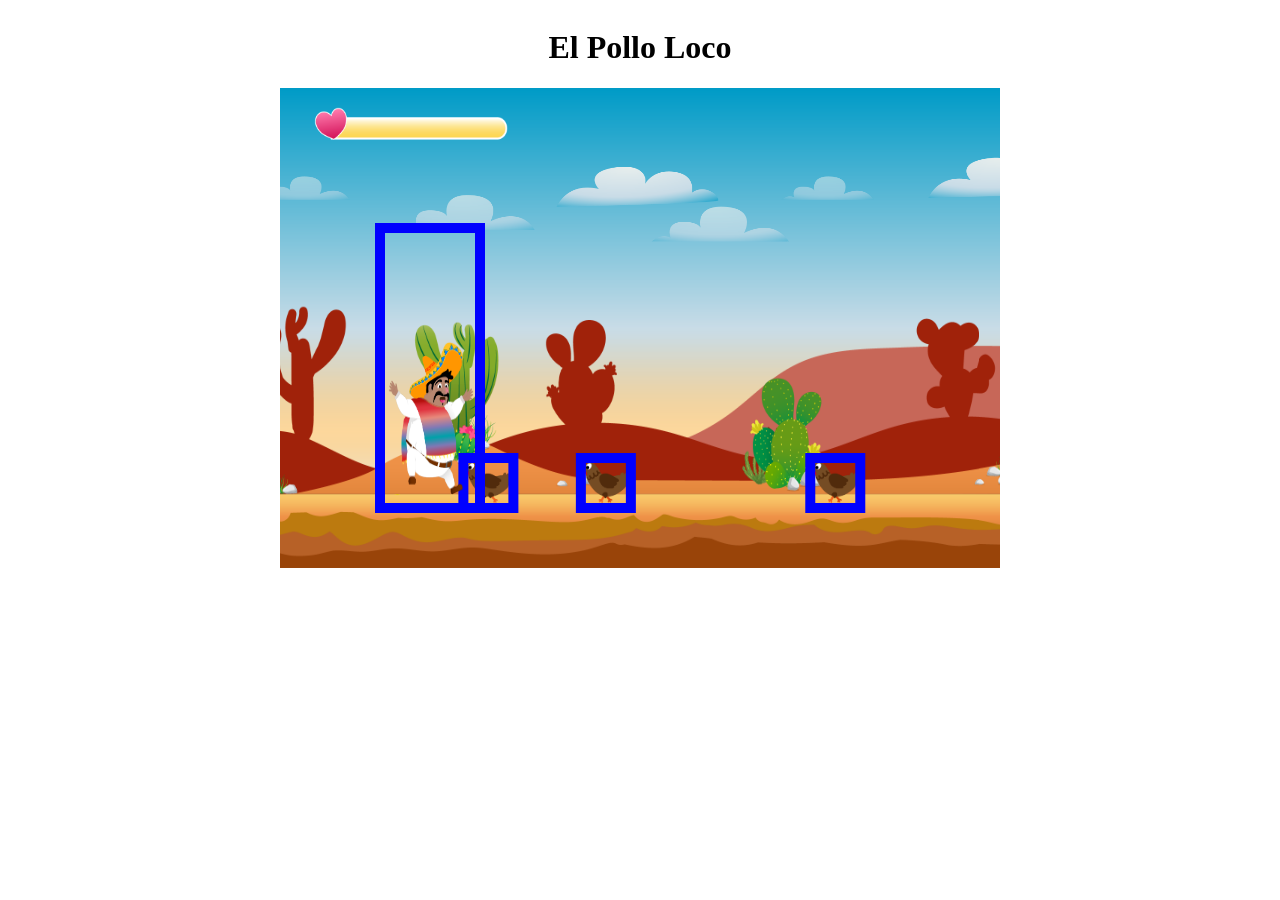
==== index.html @ 343c1aaf "add bottle" ====
<!DOCTYPE html>
<html lang="en">
<head>
    <meta charset="UTF-8">
    <meta name="viewport" content="width=device-width, initial-scale=1.0">
    <title>El Pollo Loco</title>
    <link rel="stylesheet" href="style.css">
</head>
<body onload="init()">
    <h1>El Pollo Loco</h1>

    <canvas id="canvas" width="720" height="480"></canvas>
    <script src="./models/drawable-object.class.js"></script>
    <script src="./models/moveable-objects.class.js"></script>
    <script src="./models/character.class.js"></script>
    <script src="./models/chicken.class.js"></script>
    <script src="./models/clouds.class.js"></script>
    <script src="./models/status-bar.class.js"></script>
    <script src="./models/wold.class.js"></script>
    <script src="./models/background-object.class.js"></script>    
    <script src="./models/keyboard.class.js"></script>
    <script src="./models/throwable-object.class.js"></script>
    <script src="./models/level.class.js"></script>
    <script src="./models/endboss.class.js"></script>
    
    
    <script src="./levels/level1.js"></script>
    <script src="./scripts/game.js"></script>
</body>
</html>
---- style.css ----
body{
    display: flex;
    flex-direction: column;
    align-items: center;
}

canvas{
    width: 720px;
    height: 480px;
    background-color: black;
}
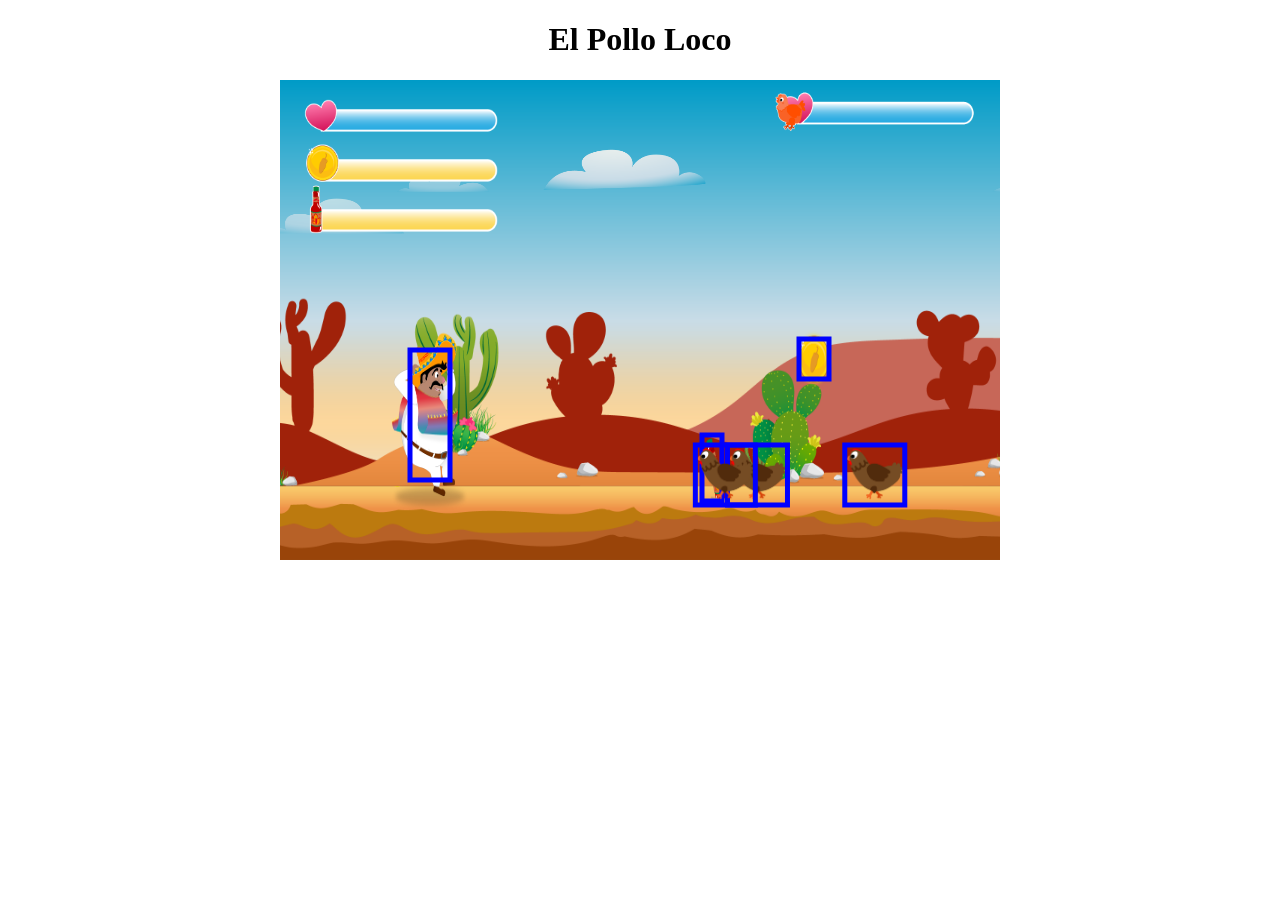
==== commit a906d711: "add new classes" ====
--- a/index.html
+++ b/index.html
@@ -1,30 +1,37 @@
 <!DOCTYPE html>
-<html lang="en">
-<head>
-    <meta charset="UTF-8">
-    <meta name="viewport" content="width=device-width, initial-scale=1.0">
+<html lang="de">
+  <head>
+    <meta charset="UTF-8" />
+    <meta name="viewport" content="width=device-width, initial-scale=1.0" />
+    <link rel="stylesheet" href="./style.css" />
+
+    <script src="./models/drawable-object.class.js"></script>
+    <script src="./models/moveable-objects.class.js"></script>
+    <script src="./models/status-bar.class.js"></script>
+    <script src="./models/statusbar-health.class.js"></script>
+    <script src="./models/statusbar-coin.class.js"></script>
+    <script src="./models/statusbar-bottle.class.js"></script>
+    <script src="./models/statusbar-endboss.class.js"></script>
+    <script src="./models/collectable-object.class.js"></script>
+    <script src="./models/bottle.class.js"></script>
+    <script src="./models/coins.class.js"></script>
+    <script src="./models/character.class.js"></script>
+    <script src="./models/chicken.class.js"></script>
+    <script src="./models/endboss.class.js"></script>
+    <script src="./models/clouds.class.js"></script>
+    <script src="./models/background-object.class.js"></script>
+    <script src="./models/throwable-object.class.js"></script>
+    <script src="./models/keyboard.class.js"></script>
+    <script src="./models/level.class.js"></script>
+    <script src="./models/wold.class.js"></script> 
+    <script src="./levels/level1.js"></script>
+    <script src="./scripts/game.js"></script>
+
     <title>El Pollo Loco</title>
-    <link rel="stylesheet" href="style.css">
-</head>
-<body onload="init()">
+  </head>
+  <body onload="init()">
     <h1>El Pollo Loco</h1>
 
-    <canvas id="canvas" width="720" height="480"></canvas>
-    <script src="./models/drawable-object.class.js"></script>
-    <script src="./models/moveable-objects.class.js"></script>
-    <script src="./models/character.class.js"></script>
-    <script src="./models/chicken.class.js"></script>
-    <script src="./models/clouds.class.js"></script>
-    <script src="./models/status-bar.class.js"></script>
-    <script src="./models/wold.class.js"></script>
-    <script src="./models/background-object.class.js"></script>    
-    <script src="./models/keyboard.class.js"></script>
-    <script src="./models/throwable-object.class.js"></script>
-    <script src="./models/level.class.js"></script>
-    <script src="./models/endboss.class.js"></script>
-    
-    
-    <script src="./levels/level1.js"></script>
-    <script src="./scripts/game.js"></script>
-</body>
-</html>+    <canvas id="canvas" width="720" height="480"> </canvas>
+  </body>
+</html>
--- a/style.css
+++ b/style.css
@@ -1,11 +1,15 @@
-body{
+body {
+    margin: 0;
+    min-height: 100vh;   
     display: flex;
     flex-direction: column;
     align-items: center;
+   
+    background-image: url("img/5_background/desert.png");
+    background-size: cover;
+    
 }
 
-canvas{
-    width: 720px;
-    height: 480px;
+canvas {
     background-color: black;
 }
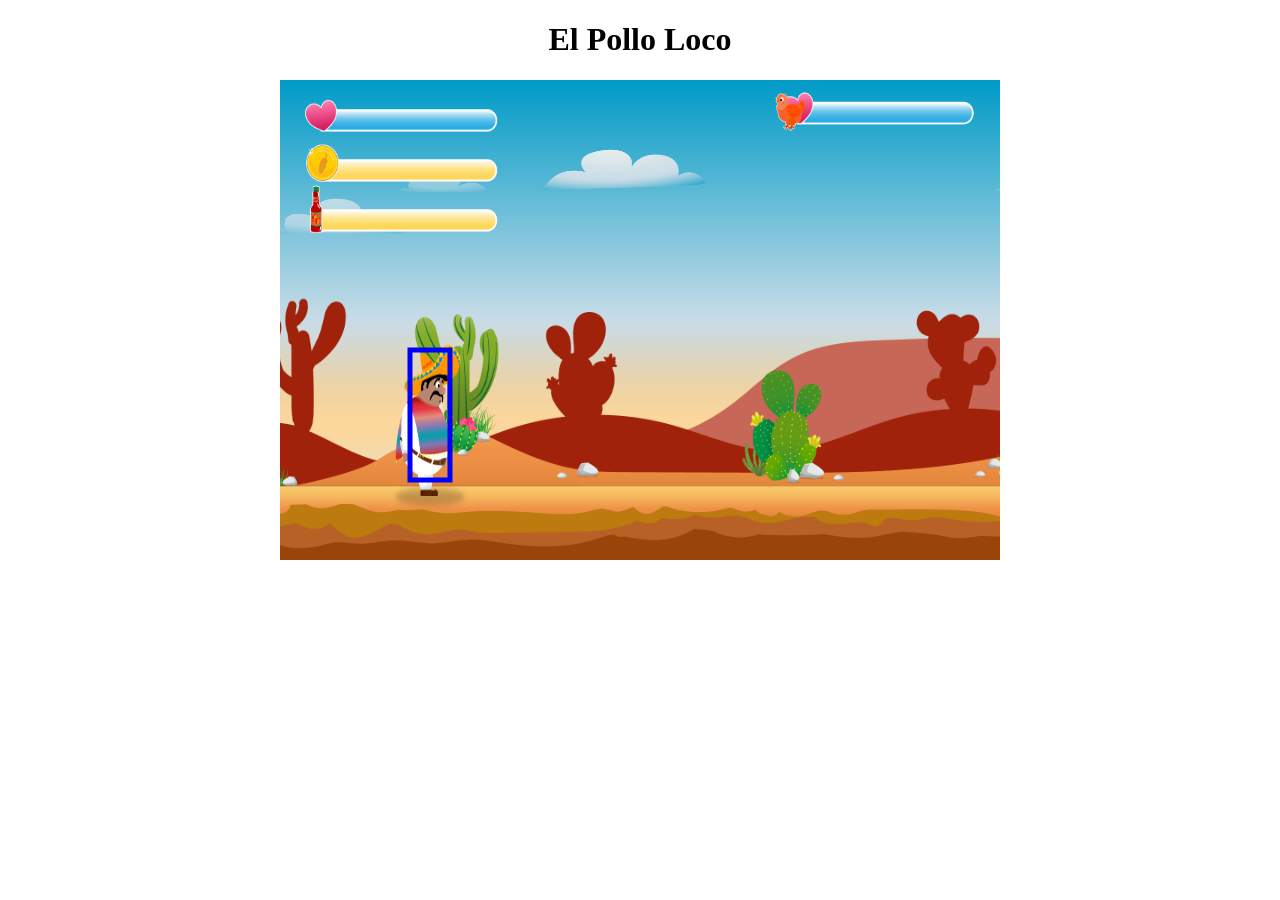
==== commit c61d5cb4: "add smallChicken, fixed spawn place" ====
--- a/index.html
+++ b/index.html
@@ -17,6 +17,7 @@
     <script src="./models/coins.class.js"></script>
     <script src="./models/character.class.js"></script>
     <script src="./models/chicken.class.js"></script>
+    <script src="./models/small_chicken.class.js"></script>
     <script src="./models/endboss.class.js"></script>
     <script src="./models/clouds.class.js"></script>
     <script src="./models/background-object.class.js"></script>
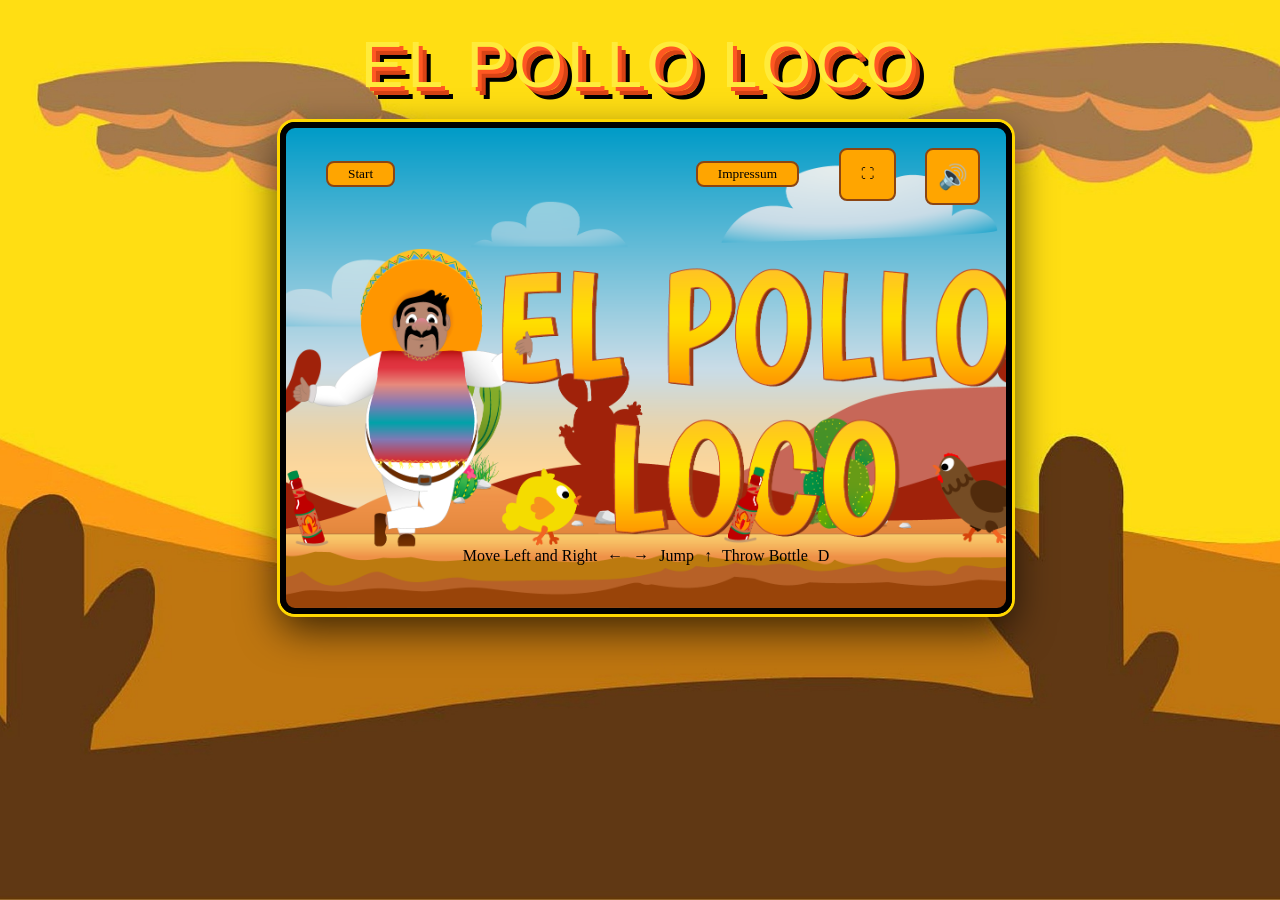
==== commit d7784041: "complete code overhaul, add soundeffect, add start menu, add restart button" ====
--- a/index.html
+++ b/index.html
@@ -3,36 +3,87 @@
   <head>
     <meta charset="UTF-8" />
     <meta name="viewport" content="width=device-width, initial-scale=1.0" />
-    <link rel="stylesheet" href="./style.css" />
-
-    <script src="./models/drawable-object.class.js"></script>
+    <link rel="stylesheet" href="style.css" />
+    <link rel="icon" type="image/x-icon" href="img/Favicon/kaktus.png" />
+    <link rel="shortcut icon" href="./img/Favicon/Chicken.png" type="image/x-icon">
+    <title>El Pollo Loco</title>
+    <script src="models/drawable-object.class.js"></script>
     <script src="./models/moveable-objects.class.js"></script>
-    <script src="./models/status-bar.class.js"></script>
-    <script src="./models/statusbar-health.class.js"></script>
-    <script src="./models/statusbar-coin.class.js"></script>
-    <script src="./models/statusbar-bottle.class.js"></script>
-    <script src="./models/statusbar-endboss.class.js"></script>
-    <script src="./models/collectable-object.class.js"></script>
-    <script src="./models/bottle.class.js"></script>
-    <script src="./models/coins.class.js"></script>
     <script src="./models/character.class.js"></script>
     <script src="./models/chicken.class.js"></script>
     <script src="./models/small_chicken.class.js"></script>
-    <script src="./models/endboss.class.js"></script>
     <script src="./models/clouds.class.js"></script>
+    <script src="./models/coins.class.js"></script>
+    <script src="./models/bottle.class.js"></script>
+    <script src="./models/status-bar.class.js"></script>
+    
+    <script src="./models/world.class.js"></script>
+    <script src="./models/soundHub.class.js"></script>
     <script src="./models/background-object.class.js"></script>
-    <script src="./models/throwable-object.class.js"></script>
     <script src="./models/keyboard.class.js"></script>
     <script src="./models/level.class.js"></script>
-    <script src="./models/wold.class.js"></script> 
+    <script src="./models/throwable-object.class.js"></script>
+    <script src="./models/endboss.class.js"></script>
+    <script src="./models/endbossBar.class.js"></script>
     <script src="./levels/level1.js"></script>
-    <script src="./scripts/game.js"></script>
+  </head>
 
-    <title>El Pollo Loco</title>
-  </head>
   <body onload="init()">
-    <h1>El Pollo Loco</h1>
+    <h1>El pollo loco</h1>
 
-    <canvas id="canvas" width="720" height="480"> </canvas>
+    <div class="game-screen">
+      <div id="startScreen" class="start-screen">
+        <div class="start-button-container">
+          <button class="start-btn" onclick="startGame()">Start</button>
+          <div class="fullscreen-volume-container">
+            <button onclick="showImpressum()">Impressum</button>
+            <button class="fullScreen-icon" onclick="fullScreen()">
+              <p>&#9974</p>
+            </button>
+          </div>
+        </div>
+        <div class="controls" id="controls">
+          <p>Move Left and Right</p>
+          <p>&#8592</p>
+          <p>&#8594</p>
+          <p>Jump</p>
+          <p>&#8593</p>
+          <p>Throw Bottle</p>
+          <p>D</p>
+        </div>
+      </div>
+
+      <button id="audio_button" class="audio-btn" onclick="toggleAudio()"></button>
+
+      <div id="gameoverScreen" class="gameover-screen">
+        <div class="gameover-button-container">
+          <button class="restart-btn" onclick="restartGame()">Play again</button>
+          <button class="back-btn" onclick="backToStartScreen()">Leave Game</button>
+        </div>
+      </div>
+
+      <div id="winScreen" class="win-screen">
+        <div class="gameover-button-container">
+          <button class="restart-btn" onclick="restartGame()">Play again</button>
+          <button class="back-btn" onclick="backToStartScreen()">Leave Game</button>
+        </div>
+      </div>
+
+      <canvas id="canvas" class="canvas" width="720" height="480"></canvas>
+
+      <dialog id="impressum" class="impressum">
+        <h1>Impressum</h1>
+        
+        <button onclick="closeImpressum()" class="arrow-back">↩</button>
+        <section class="impressum-details">
+         
+        </section>
+      </dialog>
+    </div>
+    <div id="rotatePhone" class="rotate-phone">
+      <img class="rotate-img" src="img/5_background/rotate your phone.jpg" alt="" />
+      <p class="rotate-img"> rotate your Phone</p>
+    </div>
   </body>
+  <script src="./scripts/game.js"></script>
 </html>
--- a/style.css
+++ b/style.css
@@ -1,15 +1,269 @@
+
 body {
-    margin: 0;
-    min-height: 100vh;   
+  display: flex;
+  flex-direction: column;
+  align-items: center;
+  background-color: black;
+  background-image: url('img/5_background/desert.jpg');
+  background-size: cover;
+  background-repeat: no-repeat;
+  background-position: center center;
+  background-attachment: fixed;
+}
+
+h1 {
+  margin: 20px;
+  font-size: 4rem;
+  color: #ffeb3b;
+  text-shadow: 4px 4px 0px #ff5722, 8px 8px 0px #d84315, 12px 12px 0px #000000;
+  letter-spacing: 4px;
+  text-transform: uppercase;
+  font-family: 'Impact', 'Arial Black', sans-serif;
+  font-weight: normal;
+}
+
+canvas {
+  background-color: black;
+  border: 6px solid #000000;
+  border-radius: 15px;
+  box-shadow: 0 0 0 3px #ffd700, 0 15px 40px rgba(0, 0, 0, 0.7);
+  background: #87ceeb;
+  position: relative;
+}
+
+.game-screen {
+  position: relative;
+  width: 720px;
+  height: 480px;
+}
+
+.start-screen {
+  background-image: url('./img/9_intro_outro_screens/start/startscreen_2.png');
+  background-repeat: no-repeat;
+  background-position: center;
+  background-size: cover;
+  height: 100%;
+  width: 100%;
+  border: 6px solid #000000;
+  border-radius: 15px;
+  position: absolute;
+  z-index: 10;
+}
+
+.start-button-container {
+  display: flex;
+  justify-content: space-between;
+  align-items: center;
+  padding-right: 40px;
+  padding-left: 40px;
+  padding-top: 20px;
+}
+
+.fullscreen-volume-container {
+  display: flex;
+  justify-content: end;
+  align-items: center;
+  gap: 40px;
+  padding-right: 70px;
+}
+
+.audio-btn {
+  position: absolute;
+  top: 26px;
+  right: 20px;
+  z-index: 20;
+  width: 55px;
+  height: 57px;
+  border-radius: 8px;
+  font-size: 24px;
+  padding: 0;
+}
+
+.gameover-screen {
+  background-image: url('img/You won, you lost/You lost.png');
+  background-repeat: no-repeat;
+  background-position: center;
+  background-size: contain;
+  height: 100%;
+  width: 100%;
+  border: 6px solid #000000;
+  border-radius: 15px;
+  position: absolute;
+  z-index: 10;
+  display: none;
+}
+
+.win-screen {
+  background-image: url('./img/You won, you lost/You won A.png');
+  background-repeat: no-repeat;
+  background-position: center;
+  background-size: contain;
+  height: 100%;
+  width: 100%;
+  border: 6px solid #000000;
+  border-radius: 15px;
+  position: absolute;
+  z-index: 10;
+  display: none;
+}
+
+.gameover-button-container {
+  display: flex;
+  justify-content: center;
+  align-items: center;
+  gap: 40px;
+  margin-top: 20px;
+}
+
+button {
+  font-family: AguDisplay;
+  display: flex;
+  align-items: center;
+  justify-content: center;
+  padding: 3px 20px;
+  border: 2px solid #8b4513;
+  border-radius: 8px;
+  cursor: pointer;
+  background-color: #ffa500;
+}
+
+button img {
+  width: 24px;
+  height: 24px;
+  object-fit: contain;
+}
+
+button:hover {
+  opacity: 0.8;
+}
+
+.impressum {
+  position: absolute;
+  background-color: #d3843a;
+  height: 400px;
+  width: 600px;
+  justify-content: center;
+  align-items: center;
+  flex-direction: column;
+  gap: 50px;
+  border-radius: 10px;
+}
+
+dialog::backdrop {
+  background-color: rgba(0, 0, 0, 0.5);
+}
+
+.impressum h1 {
+  color: black;
+  text-align: center;
+}
+
+.impressum-btn {
+  font-family: 'zabras', Arial, Helvetica, sans-serif;
+  font-size: 32px;
+  border: none;
+  background: none;
+}
+
+.impressum-btn:hover {
+  cursor: pointer;
+  color: white;
+}
+
+.impressum-details {
+  display: flex;
+  flex-direction: column;
+}
+
+.arrow-back {
+  height: 40px;
+  width: 40px;
+  position: absolute;
+  right: 50px;
+  top: 10px;
+}
+
+.arrow-back:hover {
+  cursor: pointer;
+}
+
+.controls {
+  position: absolute;
+  width: 100%;
+  display: none;
+  font-family: AguDisplay;
+  justify-content: center;
+  align-items: end;
+  align-content: end;
+  gap: 10px;
+  z-index: 10;
+  margin-top: 330px;
+}
+
+
+.rotate-phone {
+  display: none;
+  position: fixed;
+  top: 0;
+  height: 100vh;
+  width: 100vw;
+  justify-content: center;
+  align-items: center;
+  background-color: black;
+}
+
+.rotate-img {
+  width: 100%;
+  height: 100%;
+  object-fit: cover;
+}
+
+/* Small devices (landscape phones, 576px and up) */
+@media (min-width: 576px) {
+}
+
+/* Medium devices (tablets, 768px and up) */
+@media (max-width: 768px) {
+  .rotate-phone {
     display: flex;
-    flex-direction: column;
-    align-items: center;
-   
-    background-image: url("img/5_background/desert.png");
-    background-size: cover;
-    
-}
-
-canvas {
-    background-color: black;
-}+  }
+}
+
+/* Large devices (desktops, 992px and up) */
+@media (min-width: 992px) {
+}
+
+/* X-Large devices (large desktops, 1200px and up) */
+@media (min-width: 1200px) {
+}
+
+/* XX-Large devices (larger desktops, 1400px and up) */
+@media (min-width: 1400px) {
+}
+
+@media (hover: none) and (orientation: landscape) {
+  h1 {
+    display: none;
+  }
+  .rotate-phone {
+    display: none;
+  }
+
+  .controls {
+    display: none;
+  }
+}
+
+@media (hover: none) and (orientation: portrait) and (max-width: 1200px) {
+  h1 {
+    display: none;
+  }
+
+  .game-screen {
+    display: none;
+  }
+
+  .rotate-phone {
+    display: flex;
+  }
+}
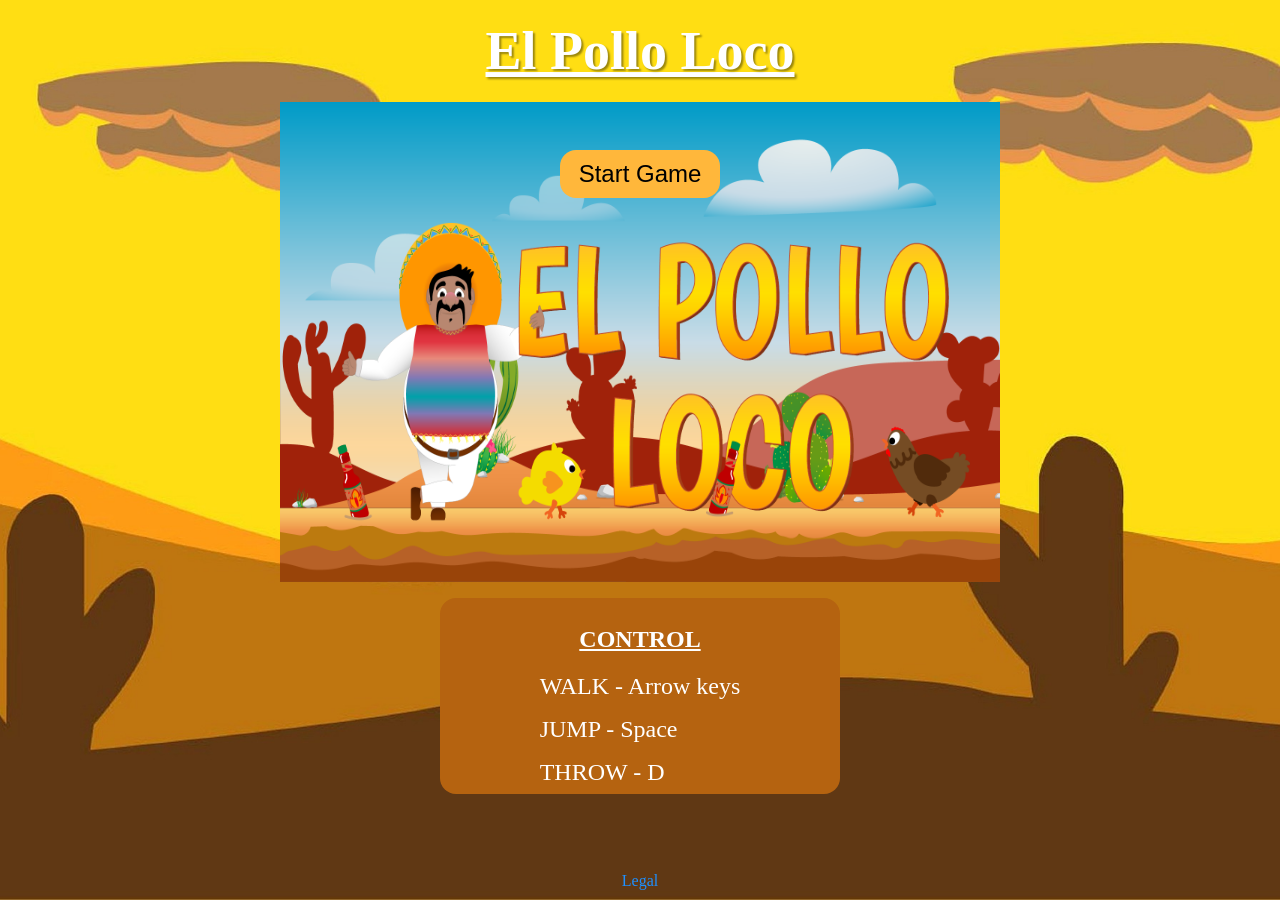
==== commit 2d0584b3: "add new sounds,add documentation , rewrote code,almost responsive, startscreen, endscreen added" ====
--- a/index.html
+++ b/index.html
@@ -1,89 +1,110 @@
 <!DOCTYPE html>
-<html lang="de">
-  <head>
-    <meta charset="UTF-8" />
-    <meta name="viewport" content="width=device-width, initial-scale=1.0" />
-    <link rel="stylesheet" href="style.css" />
-    <link rel="icon" type="image/x-icon" href="img/Favicon/kaktus.png" />
-    <link rel="shortcut icon" href="./img/Favicon/Chicken.png" type="image/x-icon">
+<html lang="de" translate="no" user-scalable="no">
+
+<head>
+    <meta charset="UTF-8">
+    <meta name="viewport" content="width=device-width, initial-scale=1.0, minimum-scale=1.0">
     <title>El Pollo Loco</title>
-    <script src="models/drawable-object.class.js"></script>
+    <link rel="stylesheet" href="Impressum.css">
+    <link rel="stylesheet" href="style.css">
+    
+    <link rel="icon" type="image/x-icon" href="img/Favicon/Chicken.png">
+</head>
+
+<body>
+    <h1>El Pollo Loco</h1>
+
+    
+        <div id="turnPhoneMessage" class="turnPhoneMessage">Turn your phone<br>to play</div>
+
+        <div class="startScreenContainer screens" id="startScreenContainer">
+            <img src="./img/9_intro_outro_screens/start/startscreen_2.png" alt="">
+            <div class="startScreenButtons">
+                <button class="startButton" id="startButton" onclick="startGame()">Start Game</button>
+            </div>
+        </div>
+
+        <div class="youWonScreen screens d-none" id="wonGameScreen">
+            <img src="img/You won, you lost/You Win A.png" alt="You Win">
+            <button class="restartButton" onclick="startGame()">Restart Game</button>
+        </div>
+
+        <div class="gameOverScreen screens d-none" id="gameOverScreen">
+            <img src="./img/9_intro_outro_screens/game_over/game over!.png" alt="">
+            <button class="restartButton" onclick="startGame()">Restart Game</button>
+        </div>
+
+        <div class="hud d-none" id="hud">
+            <div id="panelup" class="panel panelup panel-wrapper">
+                <button class="controlButtons" id="btnMute" onclick="toggleMute()">
+                    <img id="muteIcon" src="img/icons/activeSound.png" alt="Mute Icon" width="32" height="32">
+                </button>
+               
+            </div>
+
+            <div id="paneldown" class="panel paneldown d-none">
+                <div class="panel-wrapper">
+                    <button class="controlButtons" id="btnLeft">
+                        <img id="leftIcon" src="img/icons/arrowLeft.png" alt="Left Icon" width="32" height="32">
+                    </button>
+                    <button class="controlButtons" id="btnRight">
+                        <img id="rightIcon" src="img/icons/arrowRight.png" alt="Right Icon" width="44" height="44">
+                    </button>
+                </div>
+
+                <div class="panel-wrapper">
+                    <button class="controlButtons" id="btnJump">
+                        <img id="jumpIcon" src="img/icons/jump.png" alt="Jump Icon" width="60" height="60">
+                    </button>
+                    <button class="controlButtons" id="btnThrow">
+                        <img id="throwIcon" src="img/icons/bottle.png" alt="Throw Icon" width="60" height="60">
+                    </button>
+                </div>
+            </div>
+        </div>
+
+        <canvas class="d-none" id="canvas" width="720" height="480"></canvas>
+    </div>
+
+    <div class="controls-box">
+        <h2>CONTROL</h2>
+        <div class="controls">
+            <div>WALK - Arrow keys</div>
+            <div>JUMP - Space</div>
+            <div>THROW - D</div>
+        </div>
+    </div>
+
+    <footer class="site-footer">
+        <div class="container">
+            <p class="copyright">
+                
+                <a href="Impressum.html" title="Legal Notice" aria-label="Legal Notice (page with legal information)">Legal </a>
+            </p>
+        </div>
+    </footer>
+
+    <script src="./models/world.class.js"></script>
+    <script src="./models/drawable-object.class.js"></script>
     <script src="./models/moveable-objects.class.js"></script>
     <script src="./models/character.class.js"></script>
     <script src="./models/chicken.class.js"></script>
     <script src="./models/small_chicken.class.js"></script>
+    <script src="./models/bottle.class.js"></script>
+    <script src="./models/coins.class.js"></script>
     <script src="./models/clouds.class.js"></script>
-    <script src="./models/coins.class.js"></script>
-    <script src="./models/bottle.class.js"></script>
-    <script src="./models/status-bar.class.js"></script>
-    
-    <script src="./models/world.class.js"></script>
-    <script src="./models/soundHub.class.js"></script>
     <script src="./models/background-object.class.js"></script>
     <script src="./models/keyboard.class.js"></script>
     <script src="./models/level.class.js"></script>
+    <script src="./models//endboss.class.js"></script>
+    <script src="./models/bar.class.js"></script>
+    <script src="./models/endbossBar.class.js"></script>
+    <script src="./models/health-bar.class.js"></script>
+    <script src="./models/coin-bar.class.js"></script>
+    <script src="./models/bottle-bar.class.js"></script>
+    <script src="./scripts/game.js"></script>
     <script src="./models/throwable-object.class.js"></script>
-    <script src="./models/endboss.class.js"></script>
-    <script src="./models/endbossBar.class.js"></script>
     <script src="./levels/level1.js"></script>
-  </head>
+</body>
 
-  <body onload="init()">
-    <h1>El pollo loco</h1>
-
-    <div class="game-screen">
-      <div id="startScreen" class="start-screen">
-        <div class="start-button-container">
-          <button class="start-btn" onclick="startGame()">Start</button>
-          <div class="fullscreen-volume-container">
-            <button onclick="showImpressum()">Impressum</button>
-            <button class="fullScreen-icon" onclick="fullScreen()">
-              <p>&#9974</p>
-            </button>
-          </div>
-        </div>
-        <div class="controls" id="controls">
-          <p>Move Left and Right</p>
-          <p>&#8592</p>
-          <p>&#8594</p>
-          <p>Jump</p>
-          <p>&#8593</p>
-          <p>Throw Bottle</p>
-          <p>D</p>
-        </div>
-      </div>
-
-      <button id="audio_button" class="audio-btn" onclick="toggleAudio()"></button>
-
-      <div id="gameoverScreen" class="gameover-screen">
-        <div class="gameover-button-container">
-          <button class="restart-btn" onclick="restartGame()">Play again</button>
-          <button class="back-btn" onclick="backToStartScreen()">Leave Game</button>
-        </div>
-      </div>
-
-      <div id="winScreen" class="win-screen">
-        <div class="gameover-button-container">
-          <button class="restart-btn" onclick="restartGame()">Play again</button>
-          <button class="back-btn" onclick="backToStartScreen()">Leave Game</button>
-        </div>
-      </div>
-
-      <canvas id="canvas" class="canvas" width="720" height="480"></canvas>
-
-      <dialog id="impressum" class="impressum">
-        <h1>Impressum</h1>
-        
-        <button onclick="closeImpressum()" class="arrow-back">↩</button>
-        <section class="impressum-details">
-         
-        </section>
-      </dialog>
-    </div>
-    <div id="rotatePhone" class="rotate-phone">
-      <img class="rotate-img" src="img/5_background/rotate your phone.jpg" alt="" />
-      <p class="rotate-img"> rotate your Phone</p>
-    </div>
-  </body>
-  <script src="./scripts/game.js"></script>
-</html>
+</html>
--- a/Impressum.css
+++ b/Impressum.css
@@ -0,0 +1,83 @@
+body {
+    display: flex;
+    flex-direction: column;
+    min-height: 100vh;
+    margin: 0;
+    color: #fff;
+    text-align: center;
+    background-image: url('img/desert-826238_1280.jpg');
+    background-repeat: no-repeat;
+    background-size: cover;
+    background-position: center;
+    background-attachment: fixed;
+}
+
+.main-content {
+    flex: 1;
+    display: flex;
+    flex-direction: column;
+    align-items: center;
+}
+canvas {
+    display: block;
+}
+
+.back-link {
+    margin-top: 20px;
+    font-size: 24px;
+    color: #fff;
+    text-decoration: none;
+    background: rgba(0, 0, 0, 0.5);
+    padding: 8px 15px;
+    border-radius: 10px;
+}
+
+.back-link:hover {
+    background: rgba(0, 0, 0, 0.8);
+}
+
+h1, h2 {
+    text-align: center;
+    text-decoration: underline;
+    margin: 20px 0;
+}
+
+.impressum-info {
+    background-color: rgba(0, 0, 0, 0.6);
+    padding: 20px 25px;
+    border-radius: 15px;
+    max-width: 600px;
+    margin: 20px auto;
+    line-height: 1.8;
+    box-shadow: 0 0 15px rgba(0, 0, 0, 0.5);
+}
+
+.source-list {
+    max-width: 800px;
+    margin: 20px auto;
+}
+
+.source-item {
+    background-color: rgba(0, 0, 0, 0.5);
+    padding: 10px 15px;
+    margin-bottom: 15px;
+    border-radius: 10px;
+}
+
+a {
+    color: #1E90FF;
+    text-decoration: none;
+}
+
+a:hover {
+    text-decoration: underline;
+}
+
+footer {
+    text-align: center;
+    margin-top: auto;
+    font-size: 16px;
+    color: #fff;
+    padding: 15px 0;
+}
+
--- a/style.css
+++ b/style.css
@@ -1,269 +1,338 @@
+* {
+    border: 0;
+    margin: 0;
+    padding: 0;
+
+}
+
+a:visited {
+    color: rgb(255, 255, 255);
+    text-decoration: none;
+}
 
 body {
-  display: flex;
-  flex-direction: column;
-  align-items: center;
-  background-color: black;
-  background-image: url('img/5_background/desert.jpg');
-  background-size: cover;
-  background-repeat: no-repeat;
-  background-position: center center;
-  background-attachment: fixed;
-}
+    display: flex;
+    flex-direction: column;
+    align-items: center;
+    background-image: url("img/5_background/desert.jpg");
+    background-repeat: no-repeat;
+    background-size: cover;
+    background-position: center;
+    height: 100vh;
+    overflow-y: hidden;
+    overflow-x: hidden;
+}
+
+canvas {
+    background-color: black;
+    display: block;
+}
+
+
+
+.gameOverScreen {
+    position: absolute;
+    width: 720px;
+    height: 480px;
+}
+
+
+
+.youWonScreen {
+    position: absolute;
+    display: flex;
+    align-items: center;
+    justify-content: center;
+    background: rgba(0, 0, 0, 0.4);
+    width: 720px;
+    height: 480px;
+}
+
+
 
 h1 {
-  margin: 20px;
-  font-size: 4rem;
-  color: #ffeb3b;
-  text-shadow: 4px 4px 0px #ff5722, 8px 8px 0px #d84315, 12px 12px 0px #000000;
-  letter-spacing: 4px;
-  text-transform: uppercase;
-  font-family: 'Impact', 'Arial Black', sans-serif;
-  font-weight: normal;
-}
-
-canvas {
-  background-color: black;
-  border: 6px solid #000000;
-  border-radius: 15px;
-  box-shadow: 0 0 0 3px #ffd700, 0 15px 40px rgba(0, 0, 0, 0.7);
-  background: #87ceeb;
-  position: relative;
-}
-
-.game-screen {
-  position: relative;
-  width: 720px;
-  height: 480px;
-}
-
-.start-screen {
-  background-image: url('./img/9_intro_outro_screens/start/startscreen_2.png');
-  background-repeat: no-repeat;
-  background-position: center;
-  background-size: cover;
-  height: 100%;
-  width: 100%;
-  border: 6px solid #000000;
-  border-radius: 15px;
-  position: absolute;
-  z-index: 10;
-}
-
-.start-button-container {
-  display: flex;
-  justify-content: space-between;
-  align-items: center;
-  padding-right: 40px;
-  padding-left: 40px;
-  padding-top: 20px;
-}
-
-.fullscreen-volume-container {
-  display: flex;
-  justify-content: end;
-  align-items: center;
-  gap: 40px;
-  padding-right: 70px;
-}
-
-.audio-btn {
-  position: absolute;
-  top: 26px;
-  right: 20px;
-  z-index: 20;
-  width: 55px;
-  height: 57px;
-  border-radius: 8px;
-  font-size: 24px;
-  padding: 0;
-}
-
-.gameover-screen {
-  background-image: url('img/You won, you lost/You lost.png');
-  background-repeat: no-repeat;
-  background-position: center;
-  background-size: contain;
-  height: 100%;
-  width: 100%;
-  border: 6px solid #000000;
-  border-radius: 15px;
-  position: absolute;
-  z-index: 10;
-  display: none;
-}
-
-.win-screen {
-  background-image: url('./img/You won, you lost/You won A.png');
-  background-repeat: no-repeat;
-  background-position: center;
-  background-size: contain;
-  height: 100%;
-  width: 100%;
-  border: 6px solid #000000;
-  border-radius: 15px;
-  position: absolute;
-  z-index: 10;
-  display: none;
-}
-
-.gameover-button-container {
-  display: flex;
-  justify-content: center;
-  align-items: center;
-  gap: 40px;
-  margin-top: 20px;
-}
-
-button {
-  font-family: AguDisplay;
-  display: flex;
-  align-items: center;
-  justify-content: center;
-  padding: 3px 20px;
-  border: 2px solid #8b4513;
-  border-radius: 8px;
-  cursor: pointer;
-  background-color: #ffa500;
-}
-
-button img {
-  width: 24px;
-  height: 24px;
-  object-fit: contain;
-}
-
-button:hover {
-  opacity: 0.8;
-}
-
-.impressum {
-  position: absolute;
-  background-color: #d3843a;
-  height: 400px;
-  width: 600px;
-  justify-content: center;
-  align-items: center;
-  flex-direction: column;
-  gap: 50px;
-  border-radius: 10px;
-}
-
-dialog::backdrop {
-  background-color: rgba(0, 0, 0, 0.5);
-}
-
-.impressum h1 {
-  color: black;
-  text-align: center;
-}
-
-.impressum-btn {
-  font-family: 'zabras', Arial, Helvetica, sans-serif;
-  font-size: 32px;
-  border: none;
-  background: none;
-}
-
-.impressum-btn:hover {
-  cursor: pointer;
-  color: white;
-}
-
-.impressum-details {
-  display: flex;
-  flex-direction: column;
-}
-
-.arrow-back {
-  height: 40px;
-  width: 40px;
-  position: absolute;
-  right: 50px;
-  top: 10px;
-}
-
-.arrow-back:hover {
-  cursor: pointer;
+    font-size: 54px;
+    text-shadow: 2px 2px 2px rgba(0, 0, 0, 0.4);
+
+}
+
+
+h2 {
+    text-align: center;
+}
+
+.controls-box {
+    background-color: #b56310;
+    padding: 8px 100px;
+    margin-top: 16px;
+    border-radius: 16px;
+
 }
 
 .controls {
-  position: absolute;
-  width: 100%;
-  display: none;
-  font-family: AguDisplay;
-  justify-content: center;
-  align-items: end;
-  align-content: end;
-  gap: 10px;
-  z-index: 10;
-  margin-top: 330px;
-}
-
-
-.rotate-phone {
-  display: none;
-  position: fixed;
-  top: 0;
-  height: 100vh;
-  width: 100vw;
-  justify-content: center;
-  align-items: center;
-  background-color: black;
-}
-
-.rotate-img {
-  width: 100%;
-  height: 100%;
-  object-fit: cover;
-}
-
-/* Small devices (landscape phones, 576px and up) */
-@media (min-width: 576px) {
-}
-
-/* Medium devices (tablets, 768px and up) */
-@media (max-width: 768px) {
-  .rotate-phone {
-    display: flex;
-  }
-}
-
-/* Large devices (desktops, 992px and up) */
-@media (min-width: 992px) {
-}
-
-/* X-Large devices (large desktops, 1200px and up) */
-@media (min-width: 1200px) {
-}
-
-/* XX-Large devices (larger desktops, 1400px and up) */
-@media (min-width: 1400px) {
-}
-
-@media (hover: none) and (orientation: landscape) {
-  h1 {
+    display: flex;
+    align-items: flex-start;
+    flex-direction: column;
+    gap: 16px;
+    font-size: 24px;
+}
+
+.startScreenContainer {
+    width: 720px;
+    height: 480px;
+    z-index: 999;
+    position: relative;
+}
+
+.startScreenButtons {
+    display: flex;
+    position: absolute;
+    top: 15%;
+    left: 50%;
+    transform: translate(-50%, -50%);
+    gap: 24px;
+}
+
+.startButton {
+    width: 160px;
+    height: 48px;
+    font-size: 24px;
+    background-color: #ffb73b;
+    z-index: 999;
+    text-align: center;
+    display: flex;
+    justify-content: center;
+    align-items: center;
+    border-radius: 16px;
+
+}
+
+.restartButton {
+    width: 160px;
+    height: 48px;
+    font-size: 24px;
+    background-color: #ffb73b;
+    z-index: 999;
+    text-align: center;
+    display: flex;
+    justify-content: center;
+    align-items: center;
+    position: absolute;
+    top: 30%;
+    left: 50%;
+    transform: translate(-50%, -50%);
+    border-radius: 16px;
+
+}
+
+.restartButton:hover {
+    background-color:#ffa200;
+;
+    cursor: pointer;
+}
+
+
+.startButton:hover {
+    background-color: #ffa200;
+    cursor: pointer;
+}
+
+.hud {
+    width: 660px;
+    height: 100vh;
+    position: absolute;
+    display: flex;
+    top: 50%;
+    left: 50%;
+    transform: translate(-50%, -50%);
+    flex-direction: column;
+    justify-content: space-between;
+    pointer-events: none;
+}
+
+.hud .controlButtons {
+  pointer-events: auto; 
+}
+
+
+
+.panel {
+    display: flex;
+    padding-right: 24px;
+    padding-left: 8px;
+    padding-bottom: 24px;
+    padding-top: 12px;
+}
+
+.panelup {
+    justify-content: flex-end;
+    margin-top: 80px;
+
+    gap: 8px;
+}
+
+.paneldown {
+    justify-content: space-between;
     display: none;
-  }
-  .rotate-phone {
+    gap: 48px;
+}
+
+.panel-wrapper {
+    display: flex;
+    gap: 8px;
+
+}
+
+.controlButtons {
+    background-color: #ffb73b;
+    padding: 16px;
+    width: 64px;
+    height: 64px;
+    border-radius: 50px;
+    cursor: pointer;
+}
+
+.controlButtons:hover {
+    transform: scale(1.1);
+    transition: transform 0.3s ease;
+}
+
+img {
+    width: 100%;
+    height: 100%;
+}
+
+.d-none {
     display: none;
-  }
-
-  .controls {
-    display: none;
-  }
-}
-
-@media (hover: none) and (orientation: portrait) and (max-width: 1200px) {
-  h1 {
-    display: none;
-  }
-
-  .game-screen {
-    display: none;
-  }
-
-  .rotate-phone {
-    display: flex;
-  }
-}
+}
+
+
+.backButton {
+    width: 160px;
+    height: 48px;
+    margin-bottom: 24px;
+    font-size: 24px;
+    background-color: #ffb73b;
+    z-index: 999;
+    text-align: center;
+    display: flex;
+    justify-content: center;
+    align-items: center;
+}
+
+.turnPhoneMessage {
+    height: 100vh;
+    width: 100vw;
+    position: fixed;
+    top: 0;
+    left: 0;
+    background-color: rgba(0, 0, 0);
+    color: #ffb73b;
+    font-size: 24px;
+    z-index: 1000;
+    flex-direction: column;
+    justify-content: center;
+    align-items: center;
+    text-align: center;
+    margin: 0;
+    overflow-y: hidden;
+    overflow-x: hidden;
+}
+
+.site-footer {
+    display: block;
+    position: fixed;   
+    bottom: 0;
+    left: 0;
+    width: 100%;
+    color: white;
+    text-align: center;
+    padding: 10px 0;
+    z-index: 999;      
+}
+
+
+.site-footer a {
+    text-decoration: none;
+}
+
+.site-footer a:focus,
+.site-footer a:hover {
+    text-decoration: underline;
+}
+
+@media (hover: none) {
+   
+
+    .paneldown {
+        display: flex;
+    }
+
+    .controls-box {
+        display: none;
+    }
+
+    h1 {
+        display: none;
+    }
+
+    .panelup {
+        margin-top: 0px;
+        margin-right: 0px;
+    }
+
+    .hideOnPhone {
+        display: none;
+    }
+
+    #btnMute {
+        margin-right: 80px;
+    }
+}
+
+@media (hover: none){
+   
+
+    canvas {
+        height: 100vh;
+        width: 100%;
+    }
+
+    .screens {
+        height: 100vh;
+        width: 100%;
+        margin-top: 0;
+        z-index: 998;
+    }
+
+    .paneldown {
+        display: flex;
+        margin-left: 32px;
+        margin-right: 32px;
+    }
+
+    .panelup {
+        margin-top: 0px;
+        margin-right: 0px;
+    }
+
+    .controls-box {
+        display: none;
+    }
+
+    h1 {
+        display: none;
+    }
+
+    .hideOnPhone {
+        display: none;
+    }
+
+    #btnMute {
+        margin-right: 80px;
+    }
+
+    .panel-wrapper {
+        gap: 24px;
+    }
+}
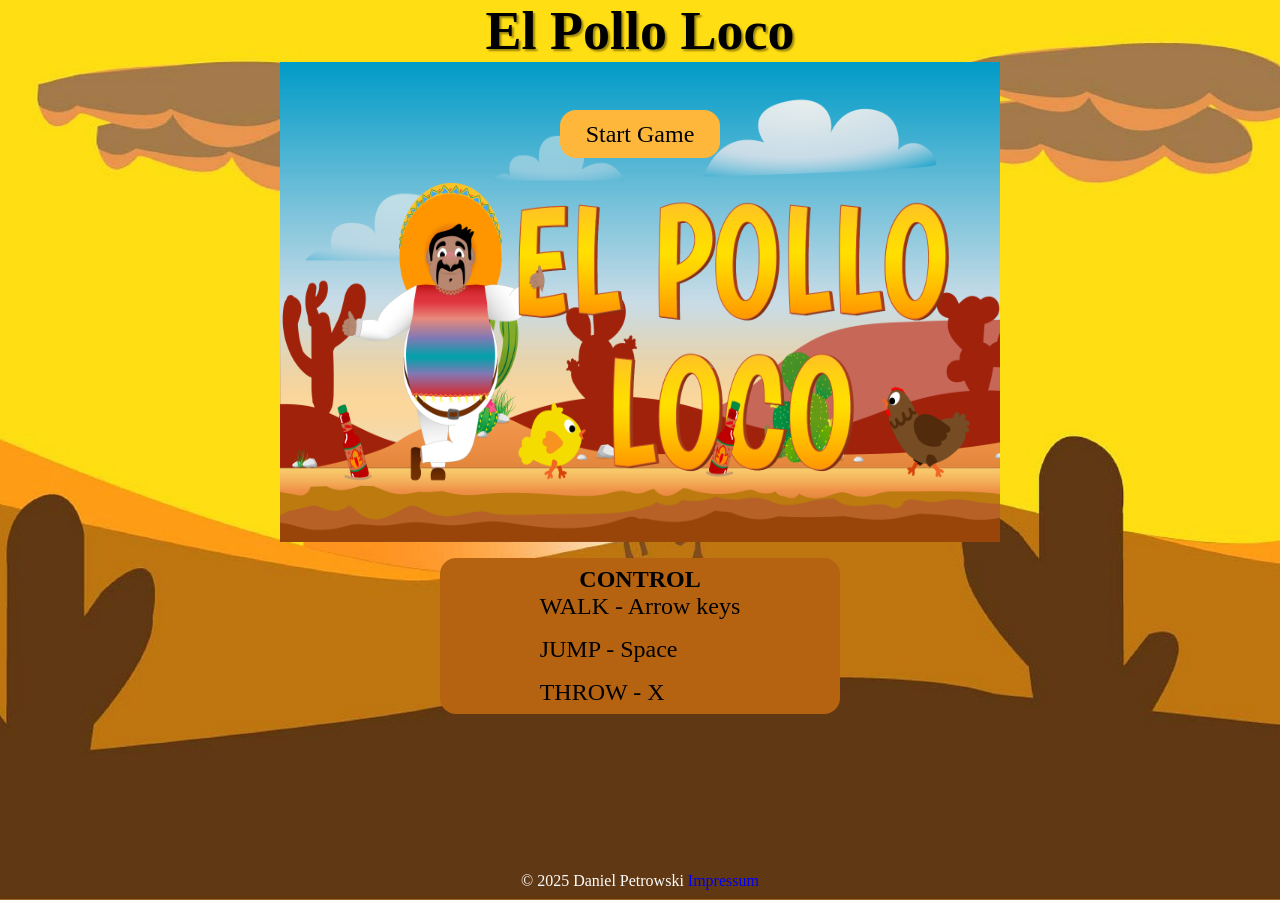
==== commit f2d1d1aa: "rebuild code" ====
--- a/index.html
+++ b/index.html
@@ -1,20 +1,18 @@
 <!DOCTYPE html>
-<html lang="de" translate="no" user-scalable="no">
+<html lang="en" translate="no" user-scalable="no">
 
 <head>
     <meta charset="UTF-8">
     <meta name="viewport" content="width=device-width, initial-scale=1.0, minimum-scale=1.0">
     <title>El Pollo Loco</title>
-    <link rel="stylesheet" href="Impressum.css">
-    <link rel="stylesheet" href="style.css">
-    
+    <link rel="stylesheet" href="./style.css">
     <link rel="icon" type="image/x-icon" href="img/Favicon/Chicken.png">
 </head>
 
 <body>
     <h1>El Pollo Loco</h1>
 
-    
+    <div id="fullscreen" class="fullscreen">
         <div id="turnPhoneMessage" class="turnPhoneMessage">Turn your phone<br>to play</div>
 
         <div class="startScreenContainer screens" id="startScreenContainer">
@@ -39,7 +37,9 @@
                 <button class="controlButtons" id="btnMute" onclick="toggleMute()">
                     <img id="muteIcon" src="img/icons/activeSound.png" alt="Mute Icon" width="32" height="32">
                 </button>
-               
+                <button class="controlButtons hideOnPhone" id="btnFullscreen" onclick="fullscreen()">
+                    <img id="fullscreenIcon" src="img/icons/fullscreen.png" alt="Fullscreen Icon" width="32" height="32">
+                </button>
             </div>
 
             <div id="paneldown" class="panel paneldown d-none">
@@ -71,34 +71,34 @@
         <div class="controls">
             <div>WALK - Arrow keys</div>
             <div>JUMP - Space</div>
-            <div>THROW - D</div>
+            <div>THROW - X</div>
         </div>
     </div>
 
     <footer class="site-footer">
         <div class="container">
             <p class="copyright">
-                
-                <a href="Impressum.html" title="Legal Notice" aria-label="Legal Notice (page with legal information)">Legal </a>
+                &copy; 2025 Daniel Petrowski 
+                <a href="impressum.html" title="Impressum" aria-label="Legal Notice (page with legal information)">Impressum</a>
             </p>
         </div>
     </footer>
 
     <script src="./models/world.class.js"></script>
     <script src="./models/drawable-object.class.js"></script>
-    <script src="./models/moveable-objects.class.js"></script>
+    <script src="./models/movable-object.class.js"></script>
     <script src="./models/character.class.js"></script>
     <script src="./models/chicken.class.js"></script>
-    <script src="./models/small_chicken.class.js"></script>
-    <script src="./models/bottle.class.js"></script>
-    <script src="./models/coins.class.js"></script>
-    <script src="./models/clouds.class.js"></script>
+    <script src="./models/small-chicken.class.js"></script>
+    <script src="./models/salsa-bottle.class.js"></script>
+    <script src="./models/coin.class.js"></script>
+    <script src="./models/cloud.class.js"></script>
     <script src="./models/background-object.class.js"></script>
     <script src="./models/keyboard.class.js"></script>
-    <script src="./models/level.class.js"></script>
-    <script src="./models//endboss.class.js"></script>
+    <script src="./models/levels.class.js"></script>
+    <script src="./models/endboss.class.js"></script>
     <script src="./models/bar.class.js"></script>
-    <script src="./models/endbossBar.class.js"></script>
+    <script src="./models/endboss-lifebar.class.js"></script>
     <script src="./models/health-bar.class.js"></script>
     <script src="./models/coin-bar.class.js"></script>
     <script src="./models/bottle-bar.class.js"></script>
--- a/style.css
+++ b/style.css
@@ -2,7 +2,8 @@
     border: 0;
     margin: 0;
     padding: 0;
-
+    font-family: 'Smokum';
+    text-decoration: none;
 }
 
 a:visited {
@@ -14,7 +15,7 @@
     display: flex;
     flex-direction: column;
     align-items: center;
-    background-image: url("img/5_background/desert.jpg");
+    background-image: url('img/5_background/desert.jpg');
     background-repeat: no-repeat;
     background-size: cover;
     background-position: center;
@@ -28,7 +29,10 @@
     display: block;
 }
 
-
+.canvasFullscreen {
+    width: 100vw;
+    height: 100%;
+}
 
 .gameOverScreen {
     position: absolute;
@@ -36,7 +40,11 @@
     height: 480px;
 }
 
-
+.gameOverScreenFullscreen {
+    margin-top: 0px;
+    width: 100vw;
+    height: 100vh;
+}
 
 .youWonScreen {
     position: absolute;
@@ -48,7 +56,11 @@
     height: 480px;
 }
 
-
+.youWonScreenFullscreen {
+    margin-top: 0px;
+    width: 100vw;
+    height: 100vh;
+}
 
 h1 {
     font-size: 54px;
@@ -241,14 +253,14 @@
 
 .site-footer {
     display: block;
-    position: fixed;   
+    position: fixed;   /* immer unten */
     bottom: 0;
     left: 0;
     width: 100%;
     color: white;
     text-align: center;
     padding: 10px 0;
-    z-index: 999;      
+    z-index: 999;      /* sicherstellen, dass er über dem Spiel liegt */
 }
 
 
@@ -262,7 +274,11 @@
 }
 
 @media (hover: none) {
-   
+    #fullscreen {
+        width: 100%;
+        height: 100vh;
+        position: relative;
+    }
 
     .paneldown {
         display: flex;
@@ -291,7 +307,10 @@
 }
 
 @media (hover: none){
-   
+    #fullscreen {
+        height: 100vh;
+        width: 100%;
+    }
 
     canvas {
         height: 100vh;
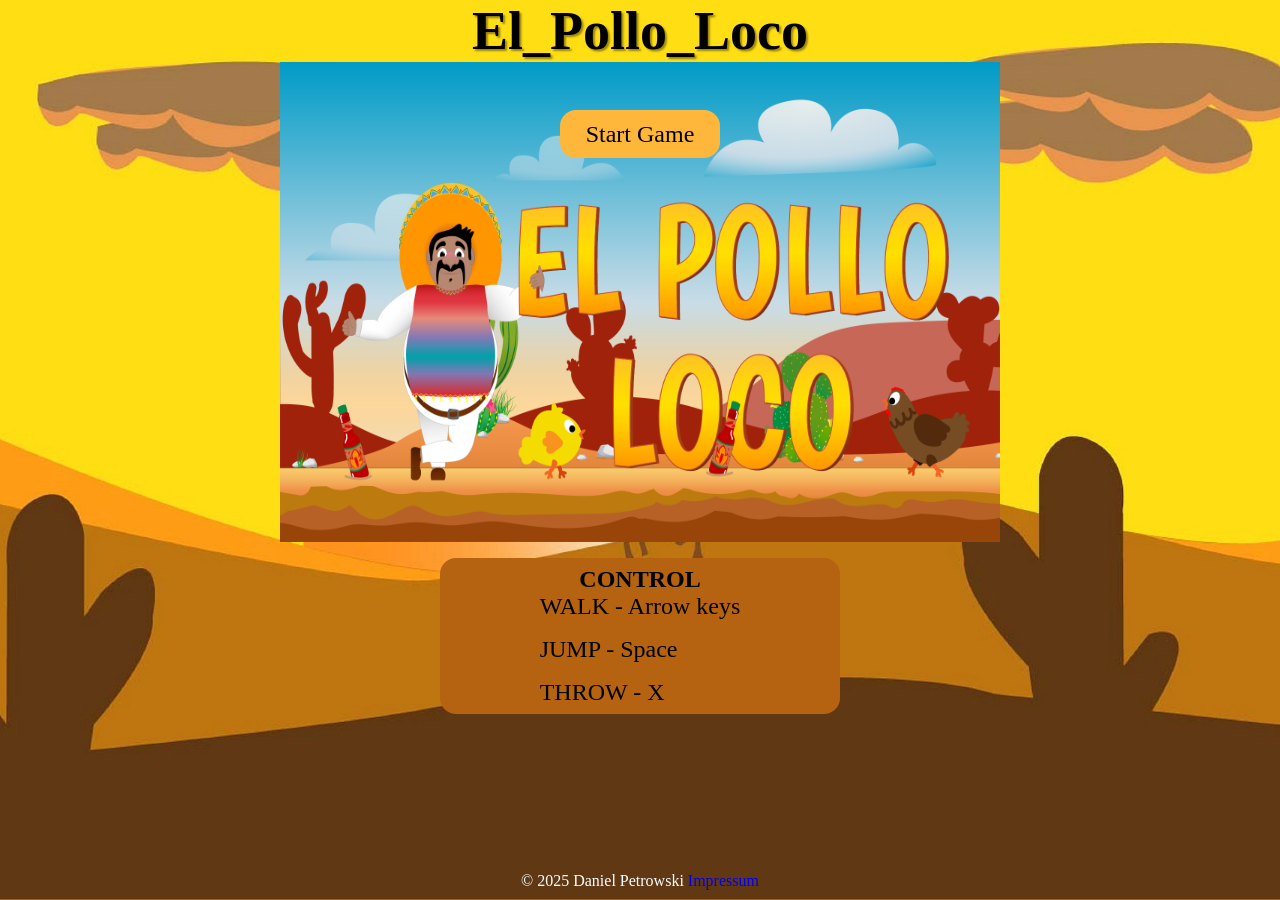
==== commit f95d7adc: "fixed missing sound , fixed link" ====
--- a/index.html
+++ b/index.html
@@ -4,13 +4,13 @@
 <head>
     <meta charset="UTF-8">
     <meta name="viewport" content="width=device-width, initial-scale=1.0, minimum-scale=1.0">
-    <title>El Pollo Loco</title>
+    <title>El_Pollo_loco</title>
     <link rel="stylesheet" href="./style.css">
     <link rel="icon" type="image/x-icon" href="img/Favicon/Chicken.png">
 </head>
 
 <body>
-    <h1>El Pollo Loco</h1>
+    <h1>El_Pollo_Loco</h1>
 
     <div id="fullscreen" class="fullscreen">
         <div id="turnPhoneMessage" class="turnPhoneMessage">Turn your phone<br>to play</div>
@@ -79,7 +79,7 @@
         <div class="container">
             <p class="copyright">
                 &copy; 2025 Daniel Petrowski 
-                <a href="impressum.html" title="Impressum" aria-label="Legal Notice (page with legal information)">Impressum</a>
+                <a href="Impressum.html" title="Impressum" aria-label="Legal Notice (page with legal information)">Impressum</a>
             </p>
         </div>
     </footer>
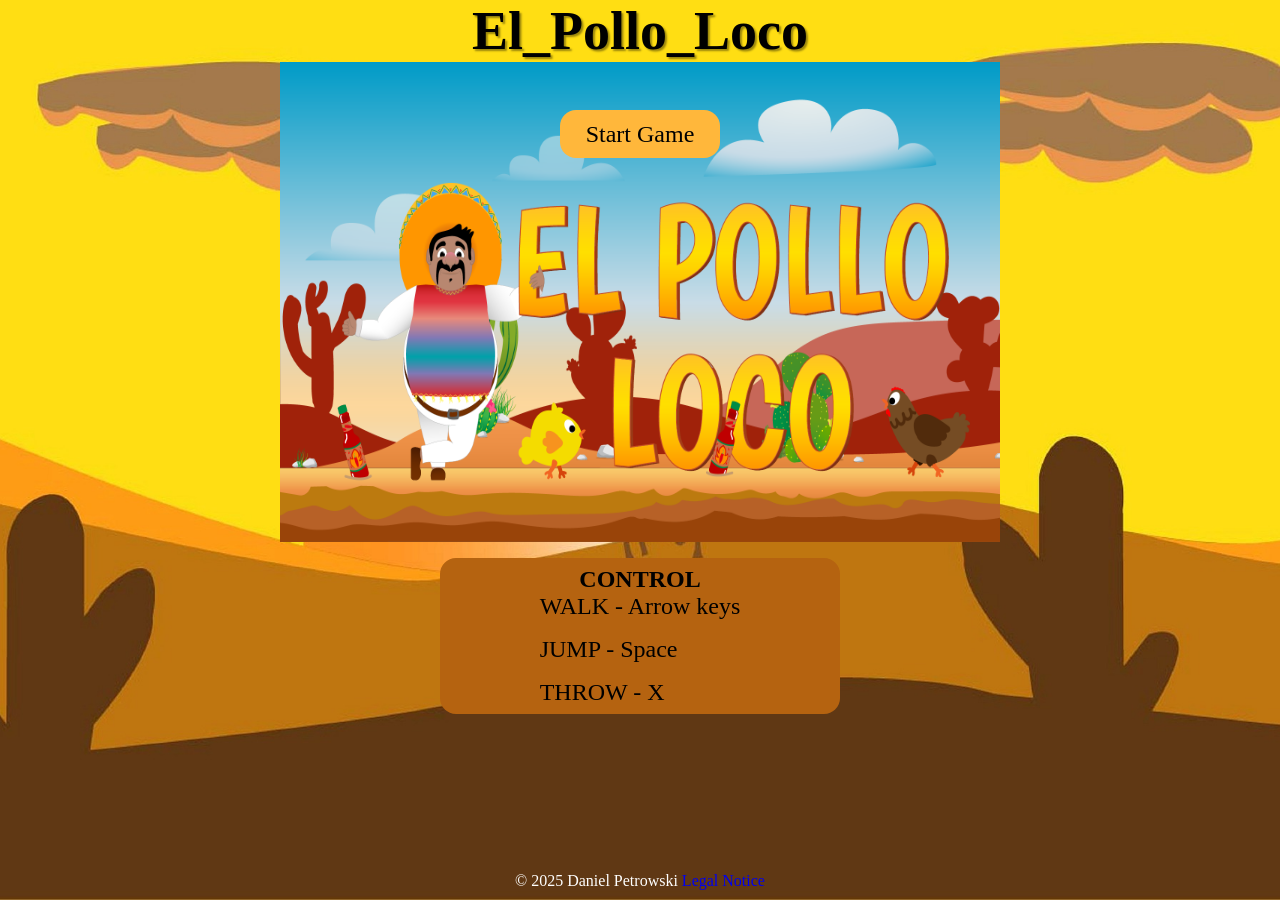
==== commit fd245965: "fixe laoding issue" ====
--- a/index.html
+++ b/index.html
@@ -79,7 +79,7 @@
         <div class="container">
             <p class="copyright">
                 &copy; 2025 Daniel Petrowski 
-                <a href="Impressum.html" title="Impressum" aria-label="Legal Notice (page with legal information)">Impressum</a>
+                <a href="Impressum.html" title="Impressum" aria-label="Legal Notice (page with legal information)">Legal Notice</a>
             </p>
         </div>
     </footer>
--- a/style.css
+++ b/style.css
@@ -20,7 +20,6 @@
     background-size: cover;
     background-position: center;
     height: 100vh;
-    overflow-y: hidden;
     overflow-x: hidden;
 }
 
@@ -354,4 +353,8 @@
     .panel-wrapper {
         gap: 24px;
     }
+}@media(min-width:3999px){
+    .paneldown{
+        display: none;
+    }
 }
